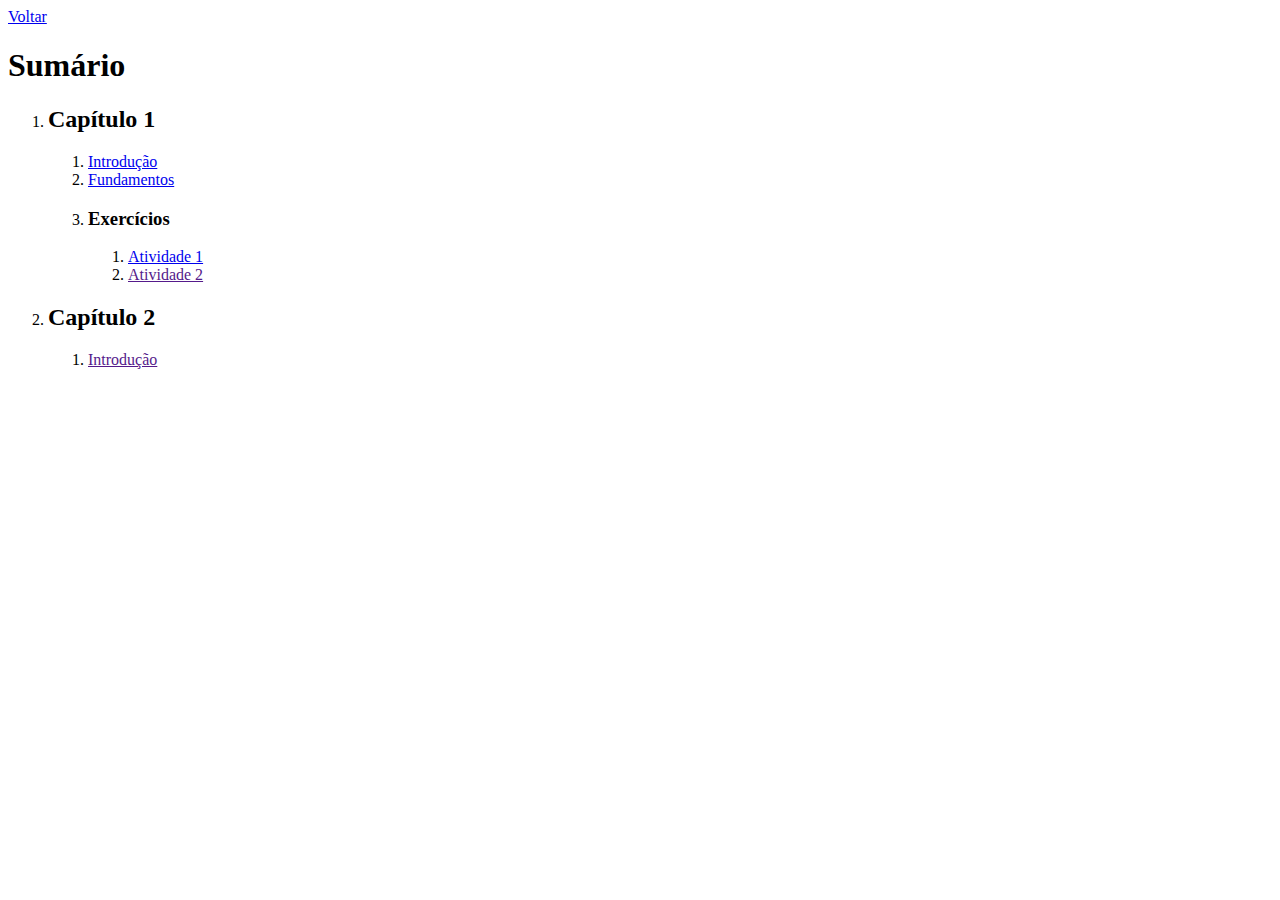
==== sumario.html @ 586a5ab7 "Sistema de Arquivos" ====
<!DOCTYPE html>
<html lang="en">

<head>
    <meta charset="UTF-8">
    <meta name="viewport" content="width=device-width, initial-scale=1.0">
    <title>Sumário</title>
</head>

<body>
    <a href="/home.html">Voltar</a>
    <h1>Sumário</h1>
    <ol>
        <li>
            <h2>Capítulo 1</h2>
            <ol>
                <li><a href="/capitulo1/introducao.html">Introdução</li>
                <li><a href="/capitulo1/fundamentos.html">Fundamentos</a></li>
                <li>
                    <h3>Exercícios</h3>
                </li>
                <ol>
                    <li><a href="/capitulo1/exercicios/atv1.html">Atividade 1</a></li>
                    <li><a href="">Atividade 2</a></li>
                </ol>
            </ol>
        </li>
        <li>
            <h2>Capítulo 2</h2>
            <ol>
                <li><a href="">Introdução</a></li>
            </ol>
        </li>
    </ol>

</body>

</html>
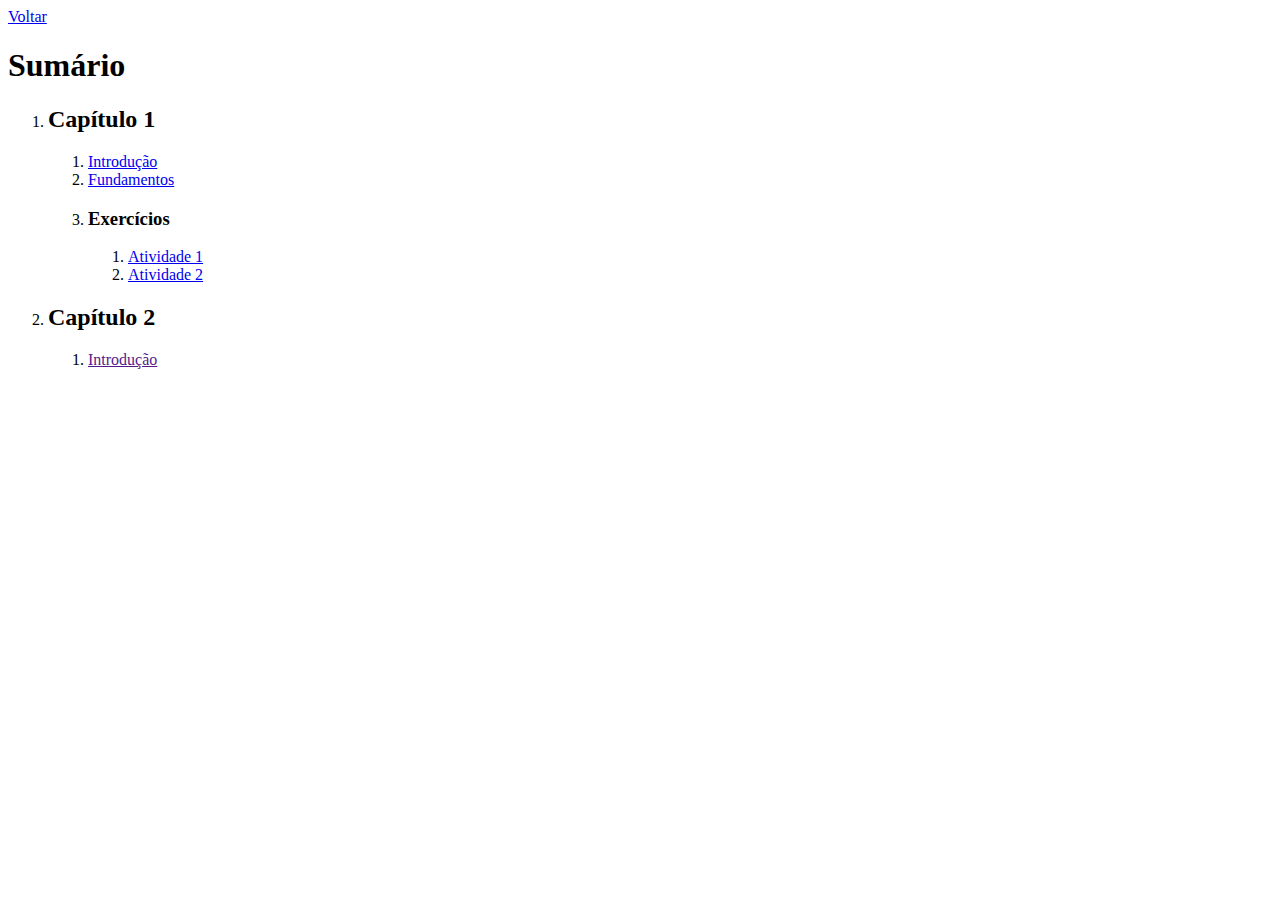
==== commit f04b3560: "Atividade 2" ====
--- a/sumario.html
+++ b/sumario.html
@@ -21,7 +21,7 @@
                 </li>
                 <ol>
                     <li><a href="/capitulo1/exercicios/atv1.html">Atividade 1</a></li>
-                    <li><a href="">Atividade 2</a></li>
+                    <li><a href="/capitulo1/exercicios/atv2.html">Atividade 2</a></li>
                 </ol>
             </ol>
         </li>
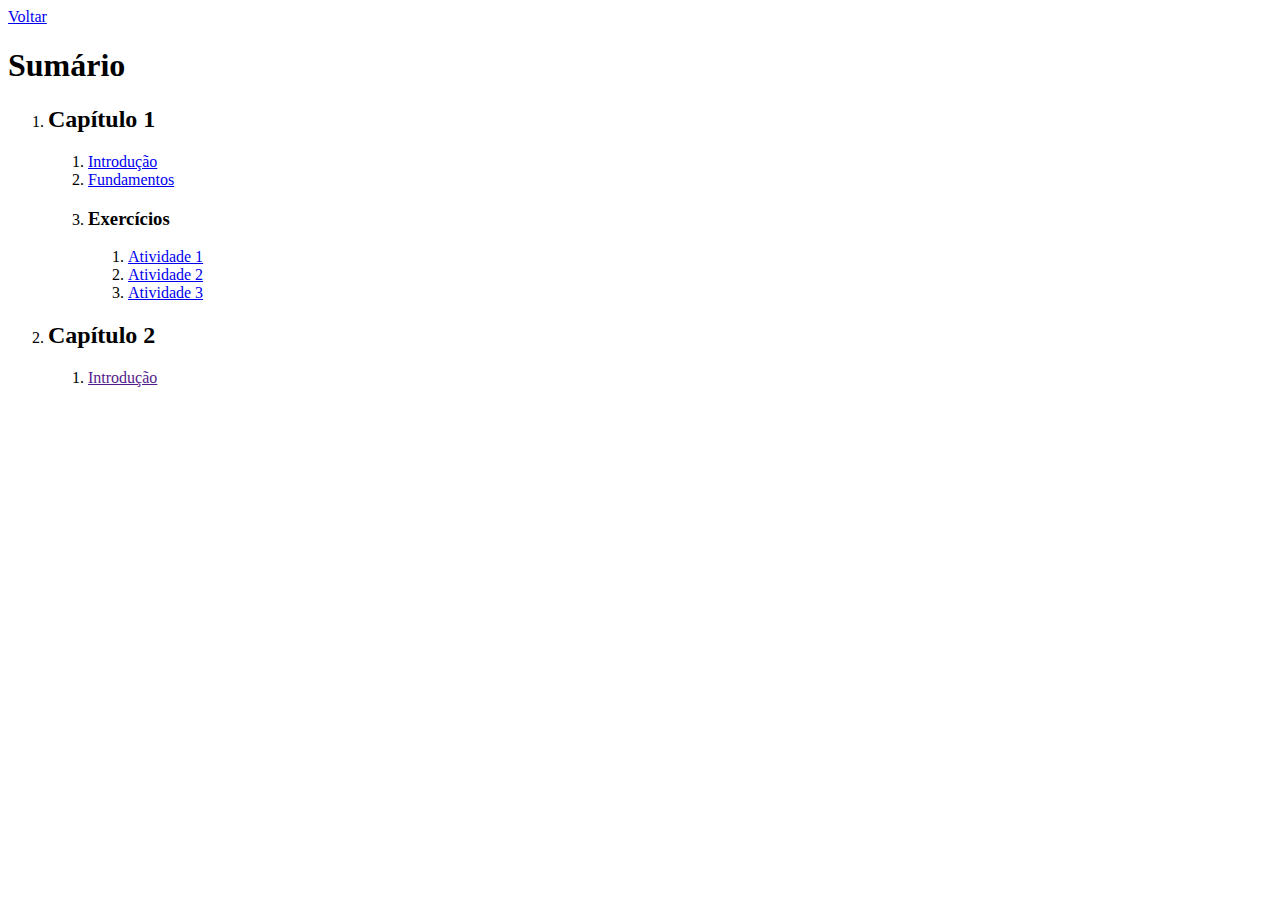
==== commit 105f8b15: "Atividade 3" ====
--- a/sumario.html
+++ b/sumario.html
@@ -22,6 +22,7 @@
                 <ol>
                     <li><a href="/capitulo1/exercicios/atv1.html">Atividade 1</a></li>
                     <li><a href="/capitulo1/exercicios/atv2.html">Atividade 2</a></li>
+                    <li><a href="/capitulo1/exercicios/atv3.html">Atividade 3</a></li>
                 </ol>
             </ol>
         </li>
